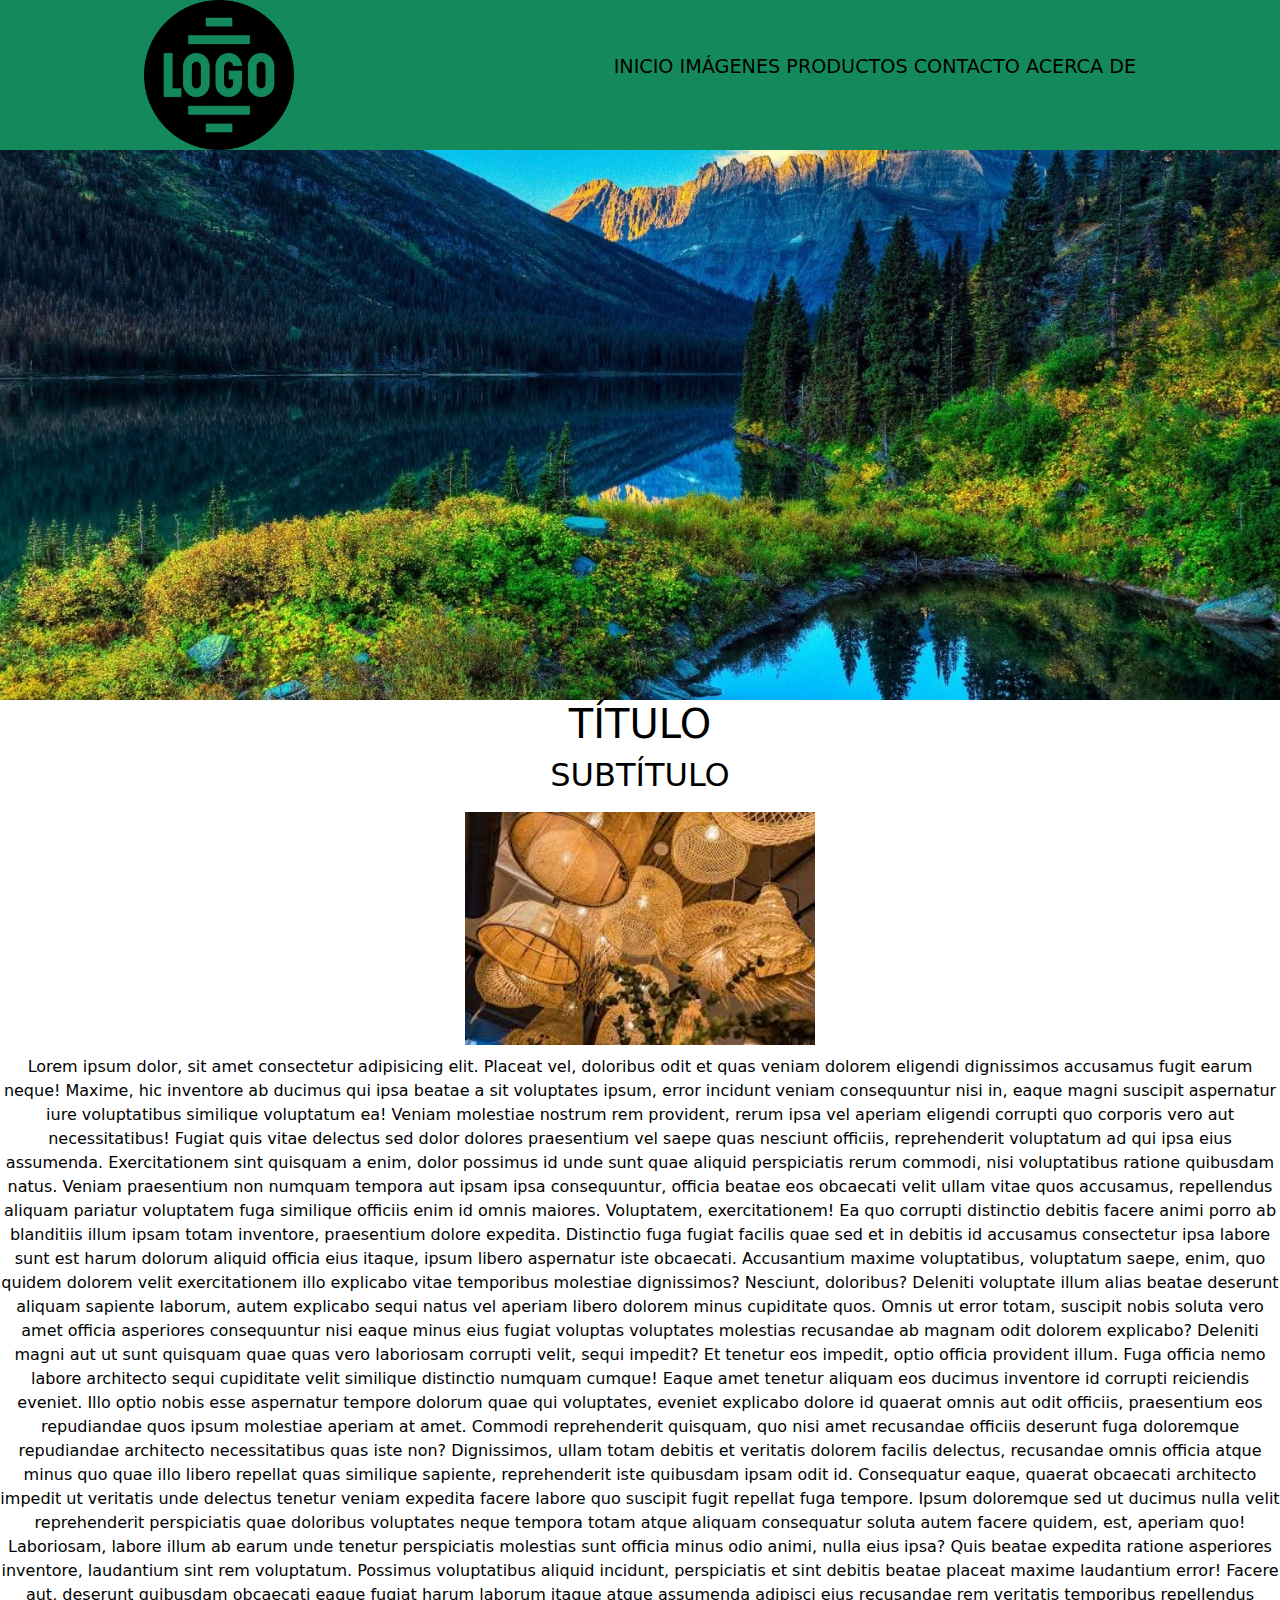
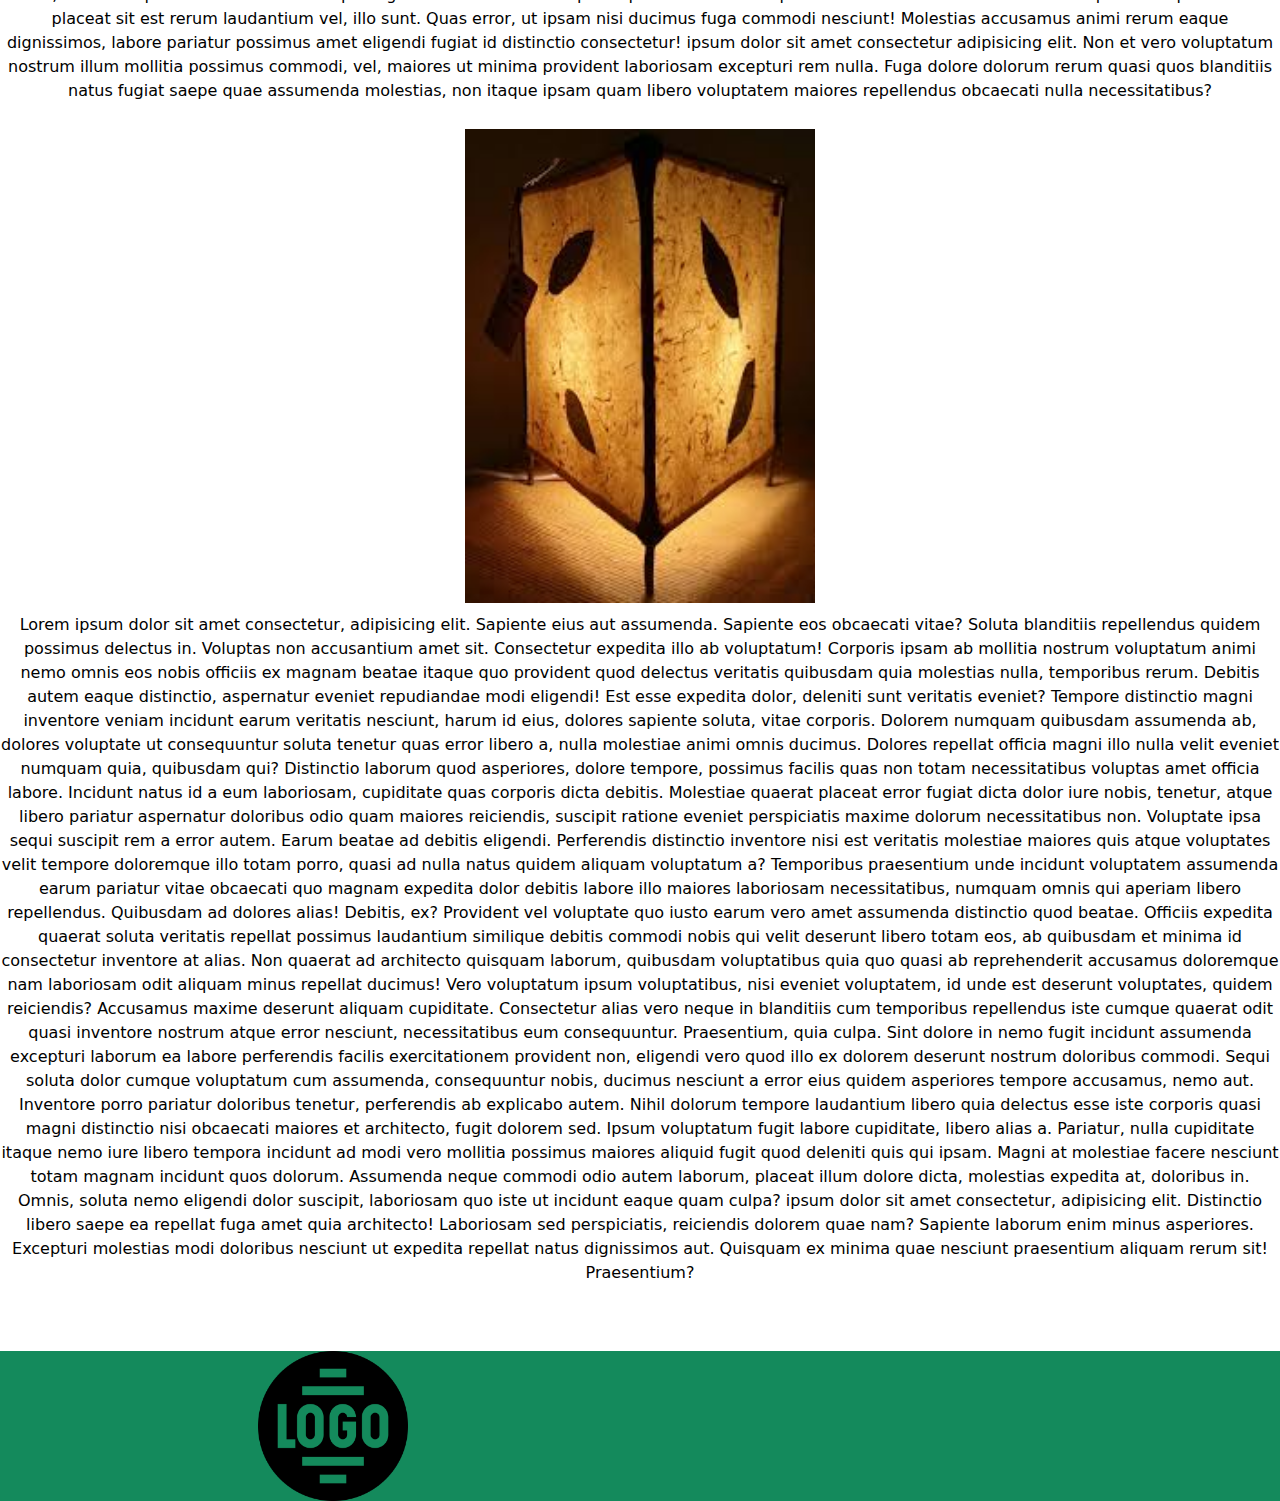
==== index.html @ 5c12d58c "primera version" ====
<!DOCTYPE html>
<html lang="en">
<head>
    <meta charset="UTF-8">
    <meta name="viewport" content="width=device-width, initial-scale=1.0">
    <!--link íconos redes sociales (librería font awesome)--->
    <link rel="stylesheet" href="https://cdnjs.cloudflare.com/ajax/libs/font-awesome/6.6.0/css/all.min.css" integrity="sha512-Kc323vGBEqzTmouAECnVceyQqyqdsSiqLQISBL29aUW4U/M7pSPA/gEUZQqv1cwx4OnYxTxve5UMg5GT6L4JJg==" crossorigin="anonymous" referrerpolicy="no-referrer" />
    <!--LINK BTS-->
    <link rel="stylesheet" href="https://cdn.jsdelivr.net/npm/bootstrap@5.3.3/dist/css/bootstrap.min.css">
    <title>Document</title>
    <link rel="stylesheet" href="style.css">
</head>
<body>
<!--HEADER-->
    <header id="header">
        <nav id="nav">
            <picture >
                <img class="img_nav" src="icons/logo.png" alt="">
            </picture>
            <ul>
                <li>
                    <a href="#">INICIO</a>
                </li>
                    <li>
                        <a href="pages/IMÁGENES.html">IMÁGENES</a>
                    </li>
                    <li>
                        <a href="pages/PRODUCTOS.html">PRODUCTOS</a>
                    </li>
                    <li>
                        <a href="pages/CONTACTO.html">CONTACTO</a>
                    </li>
                    <li>
                        <a href="pages/ACERCA DE.html">ACERCA DE</a>
                    </li>
            </ul>
    </header>
<!--MAIN-->
    <main id="main">
        <section class="main_banner">
        </section>
        <section class="main_text">
            <h1 class="main_text">TÍTULO</h1>
            <H2 class="main_text">SUBTÍTULO</H2>
        
            <picture class="img_par1">
                <img src="images/imagen.png" alt="">
            </picture>
        
            <p class="main_text">Lorem ipsum dolor, sit amet consectetur adipisicing elit. Placeat vel, doloribus odit et quas veniam dolorem eligendi dignissimos accusamus fugit earum neque! Maxime, hic inventore ab ducimus qui ipsa beatae a sit voluptates ipsum, error incidunt veniam consequuntur nisi in, eaque magni suscipit aspernatur iure voluptatibus similique voluptatum ea! Veniam molestiae nostrum rem provident, rerum ipsa vel aperiam eligendi corrupti quo corporis vero aut necessitatibus! Fugiat quis vitae delectus sed dolor dolores praesentium vel saepe quas nesciunt officiis, reprehenderit voluptatum ad qui ipsa eius assumenda. Exercitationem sint quisquam a enim, dolor possimus id unde sunt quae aliquid perspiciatis rerum commodi, nisi voluptatibus ratione quibusdam natus. Veniam praesentium non numquam tempora aut ipsam ipsa consequuntur, officia beatae eos obcaecati velit ullam vitae quos accusamus, repellendus aliquam pariatur voluptatem fuga similique officiis enim id omnis maiores. Voluptatem, exercitationem! Ea quo corrupti distinctio debitis facere animi porro ab blanditiis illum ipsam totam inventore, praesentium dolore expedita. Distinctio fuga fugiat facilis quae sed et in debitis id accusamus consectetur ipsa labore sunt est harum dolorum aliquid officia eius itaque, ipsum libero aspernatur iste obcaecati. Accusantium maxime voluptatibus, voluptatum saepe, enim, quo quidem dolorem velit exercitationem illo explicabo vitae temporibus molestiae dignissimos? Nesciunt, doloribus? Deleniti voluptate illum alias beatae deserunt aliquam sapiente laborum, autem explicabo sequi natus vel aperiam libero dolorem minus cupiditate quos. Omnis ut error totam, suscipit nobis soluta vero amet officia asperiores consequuntur nisi eaque minus eius fugiat voluptas voluptates molestias recusandae ab magnam odit dolorem explicabo? Deleniti magni aut ut sunt quisquam quae quas vero laboriosam corrupti velit, sequi impedit? Et tenetur eos impedit, optio officia provident illum. Fuga officia nemo labore architecto sequi cupiditate velit similique distinctio numquam cumque! Eaque amet tenetur aliquam eos ducimus inventore id corrupti reiciendis eveniet. Illo optio nobis esse aspernatur tempore dolorum quae qui voluptates, eveniet explicabo dolore id quaerat omnis aut odit officiis, praesentium eos repudiandae quos ipsum molestiae aperiam at amet. Commodi reprehenderit quisquam, quo nisi amet recusandae officiis deserunt fuga doloremque repudiandae architecto necessitatibus quas iste non? Dignissimos, ullam totam debitis et veritatis dolorem facilis delectus, recusandae omnis officia atque minus quo quae illo libero repellat quas similique sapiente, reprehenderit iste quibusdam ipsam odit id. Consequatur eaque, quaerat obcaecati architecto impedit ut veritatis unde delectus tenetur veniam expedita facere labore quo suscipit fugit repellat fuga tempore. Ipsum doloremque sed ut ducimus nulla velit reprehenderit perspiciatis quae doloribus voluptates neque tempora totam atque aliquam consequatur soluta autem facere quidem, est, aperiam quo! Laboriosam, labore illum ab earum unde tenetur perspiciatis molestias sunt officia minus odio animi, nulla eius ipsa? Quis beatae expedita ratione asperiores inventore, laudantium sint rem voluptatum. Possimus voluptatibus aliquid incidunt, perspiciatis et sint debitis beatae placeat maxime laudantium error! Facere aut, deserunt quibusdam obcaecati eaque fugiat harum laborum itaque atque assumenda adipisci eius recusandae rem veritatis temporibus repellendus placeat sit est rerum laudantium vel, illo sunt. Quas error, ut ipsam nisi ducimus fuga commodi nesciunt! Molestias accusamus animi rerum eaque dignissimos, labore pariatur possimus amet eligendi fugiat id distinctio consectetur! ipsum dolor sit amet consectetur adipisicing elit. Non et vero voluptatum nostrum illum mollitia possimus commodi, vel, maiores ut minima provident laboriosam excepturi rem nulla. Fuga dolore dolorum rerum quasi quos blanditiis natus fugiat saepe quae assumenda molestias, non itaque ipsam quam libero voluptatem maiores repellendus obcaecati nulla necessitatibus?</p>
        
            <picture class="main_text">
                <img src="images/imagen2.png" alt="">
            </picture>
        
            <p class="main_text">Lorem ipsum dolor sit amet consectetur, adipisicing elit. Sapiente eius aut assumenda. Sapiente eos obcaecati vitae? Soluta blanditiis repellendus quidem possimus delectus in. Voluptas non accusantium amet sit. Consectetur expedita illo ab voluptatum! Corporis ipsam ab mollitia nostrum voluptatum animi nemo omnis eos nobis officiis ex magnam beatae itaque quo provident quod delectus veritatis quibusdam quia molestias nulla, temporibus rerum. Debitis autem eaque distinctio, aspernatur eveniet repudiandae modi eligendi! Est esse expedita dolor, deleniti sunt veritatis eveniet? Tempore distinctio magni inventore veniam incidunt earum veritatis nesciunt, harum id eius, dolores sapiente soluta, vitae corporis. Dolorem numquam quibusdam assumenda ab, dolores voluptate ut consequuntur soluta tenetur quas error libero a, nulla molestiae animi omnis ducimus. Dolores repellat officia magni illo nulla velit eveniet numquam quia, quibusdam qui? Distinctio laborum quod asperiores, dolore tempore, possimus facilis quas non totam necessitatibus voluptas amet officia labore. Incidunt natus id a eum laboriosam, cupiditate quas corporis dicta debitis. Molestiae quaerat placeat error fugiat dicta dolor iure nobis, tenetur, atque libero pariatur aspernatur doloribus odio quam maiores reiciendis, suscipit ratione eveniet perspiciatis maxime dolorum necessitatibus non. Voluptate ipsa sequi suscipit rem a error autem. Earum beatae ad debitis eligendi. Perferendis distinctio inventore nisi est veritatis molestiae maiores quis atque voluptates velit tempore doloremque illo totam porro, quasi ad nulla natus quidem aliquam voluptatum a? Temporibus praesentium unde incidunt voluptatem assumenda earum pariatur vitae obcaecati quo magnam expedita dolor debitis labore illo maiores laboriosam necessitatibus, numquam omnis qui aperiam libero repellendus. Quibusdam ad dolores alias! Debitis, ex? Provident vel voluptate quo iusto earum vero amet assumenda distinctio quod beatae. Officiis expedita quaerat soluta veritatis repellat possimus laudantium similique debitis commodi nobis qui velit deserunt libero totam eos, ab quibusdam et minima id consectetur inventore at alias. Non quaerat ad architecto quisquam laborum, quibusdam voluptatibus quia quo quasi ab reprehenderit accusamus doloremque nam laboriosam odit aliquam minus repellat ducimus! Vero voluptatum ipsum voluptatibus, nisi eveniet voluptatem, id unde est deserunt voluptates, quidem reiciendis? Accusamus maxime deserunt aliquam cupiditate. Consectetur alias vero neque in blanditiis cum temporibus repellendus iste cumque quaerat odit quasi inventore nostrum atque error nesciunt, necessitatibus eum consequuntur. Praesentium, quia culpa. Sint dolore in nemo fugit incidunt assumenda excepturi laborum ea labore perferendis facilis exercitationem provident non, eligendi vero quod illo ex dolorem deserunt nostrum doloribus commodi. Sequi soluta dolor cumque voluptatum cum assumenda, consequuntur nobis, ducimus nesciunt a error eius quidem asperiores tempore accusamus, nemo aut. Inventore porro pariatur doloribus tenetur, perferendis ab explicabo autem. Nihil dolorum tempore laudantium libero quia delectus esse iste corporis quasi magni distinctio nisi obcaecati maiores et architecto, fugit dolorem sed. Ipsum voluptatum fugit labore cupiditate, libero alias a. Pariatur, nulla cupiditate itaque nemo iure libero tempora incidunt ad modi vero mollitia possimus maiores aliquid fugit quod deleniti quis qui ipsam. Magni at molestiae facere nesciunt totam magnam incidunt quos dolorum. Assumenda neque commodi odio autem laborum, placeat illum dolore dicta, molestias expedita at, doloribus in. Omnis, soluta nemo eligendi dolor suscipit, laboriosam quo iste ut incidunt eaque quam culpa? ipsum dolor sit amet consectetur, adipisicing elit. Distinctio libero saepe ea repellat fuga amet quia architecto! Laboriosam sed perspiciatis, reiciendis dolorem quae nam? Sapiente laborum enim minus asperiores. Excepturi molestias modi doloribus nesciunt ut expedita repellat natus dignissimos aut. Quisquam ex minima quae nesciunt praesentium aliquam rerum sit! Praesentium?</p>
        </section>
    </main>
<!--FOOTER-->
    <footer id="footer">
        <section class="footer_logo">
            <picture>
                <img src="icons/logo.png" alt="">
            </picture>
        </section>
        <section class="footer_redes">
            <i class="fa-brands fa-instagram"></i>
            <i class="fa-brands fa-x-twitter"></i>
            <i class="fa-brands fa-facebook-f"></i>
        </section>
    </footer>
    <script src="https://cdn.jsdelivr.net/npm/bootstrap@5.3.3/dist/js/bootstrap.bundle.min.js
"></script>
</body>
</html>
---- style.css ----
*{
    margin: 0;
    padding: 0;
    text-decoration: none;
    list-style: none;
    color: black;
    max-width: 1920px;
    border: 0px rgb(247, 1, 1) solid;

}

a{
    text-decoration: none;
    color: black;
}

li{
    display: inline-block;

}



/*ESTILOS HEADER*/

#header{
    background-color: rgb(20, 138, 92);
    width: 100%;
    height: 150px;
    font-size:larger;
    position: fixed;
}


#nav{
    display: flex;
    width: 100%;
    height: 100%;
    align-items: center;
    justify-content:space-around;
    
}


.img_nav{
    width: 150px;
    height: 150px;
}



/*ESTILOS MAIN*/

#main{
    max-width: 1920px;
    min-height:auto;
    padding-bottom: 50px;

}

.main_banner{
    width: 100%;
    height: 700px;
    background-image: url("images/banner-ejemplo.jpg");
    background-size: cover;
    background-attachment: fixed;
    background-position: 51%;
}


.main_text{
    width: 100%;
    height: auto;
    text-align: center;
    flex-wrap: wrap;
    
}

.main_text img{
    width: 350px;
    margin: 10px;
}

.acerca_de_grid{
    width: ;
    height: auto;
    text-align: center;
    display: grid;
    padding: 100px 200px 0px 200px;
    gap: 50px;
    grid-template-columns: repeat(3 1fr);
    grid-template-rows: repeat(2 1fr);
    grid-template-areas: 
    "img_acerca1 img_acerca2 img_acerca3"
    "p_acerca p_acerca p_acerca";
}

.img_acerca1{
    grid-area: img_acerca1;
}

.img_acerca2{
    grid-area: img_acerca2;
}

.img_acerca3{
    grid-area: img_acerca3;
}

.p_acerca{
    grid-area: p_acerca;
    height: auto;
    text-align: center;
}


.img_acerca1 , .img_acerca2 , .img_acerca3{
    width: 80%;
align-items: center;
}




.form{
    border: px black solid;
    display: grid;
    gap: 10px;
    width: 100%;
    height: auto;
    text-align: center;
}



.form_area{
    width: 300px;
    height: 150px;
}




.form_text {
    width: 200px;
    height: 25px;
}


.form_imput{
    width: 200px;
    height: 20px;
}



.form_text , .form_check , .form_select , .form_imput , .form_area{
    border: 1px rgb(12, 10, 10) solid;
}


.imagen{
    display: grid;
    width: ;
    height: auto;
    text-align: center;
    grid-template-columns: 1fr 1fr 1fr;
    grid-template-rows:  1fr 1fr;
    gap: 50px;
    padding: 0px 100px 0px 100px;
}

.img1 , .img2 , .img3 , .img4 , .img5 , .img6{
    align-items: center;
    width: 100%;
    height: auto;
    padding-top: 50px;
}




.product{
    width: 100%;
    padding-top: 50px;
    display: grid;
    grid-template-columns: 1fr 1fr 1fr 1fr 1fr 1fr;
    grid-template-rows: 1fr 1fr ;
}

.product1{
    grid-column:1/2 ;
    display: flex;
    grid-row: 1/3;
}


.product2{
    display: flex;
    grid-column: 3/4;
    grid-row: 1/3;
}

.product3{
    display: flex;
    grid-column: 5/6;
    grid-row: 1/3;
}

.aside_product1 , .aside_product3 , .aside_product2{
    text-align: center;
}







/*ESTILOS FOOTER*/

#footer{
    background-color: rgb(20, 138, 92);
    width: 100%;
    height: auto;
    display: flex;
    align-items: center;
    justify-content: space-around;
}

.footer_logo img{
    width: 150px;
    height: 150px;
}

.footer_redes{
    width: 100px;
    display: flex;
    justify-content: space-between;
}



/*BREAKPOINTS
celular=576px
desktop=1200px
*/
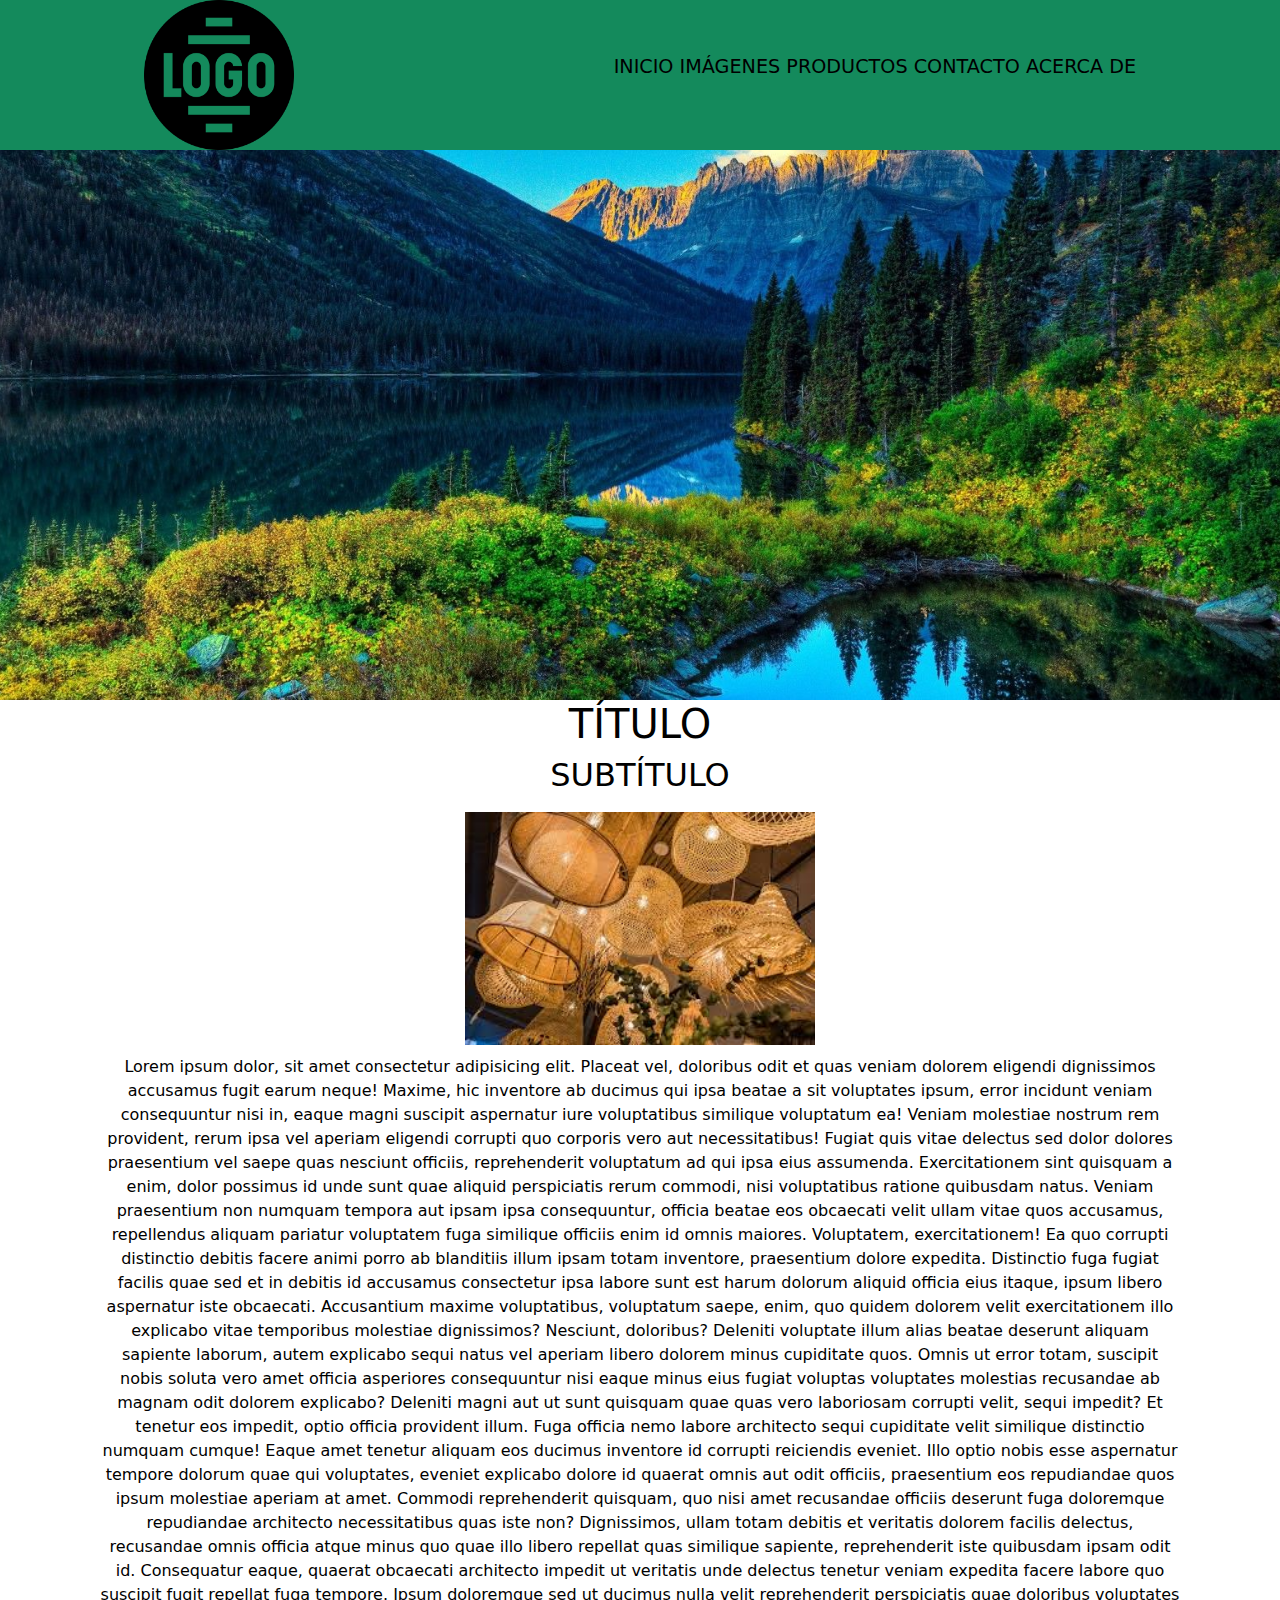
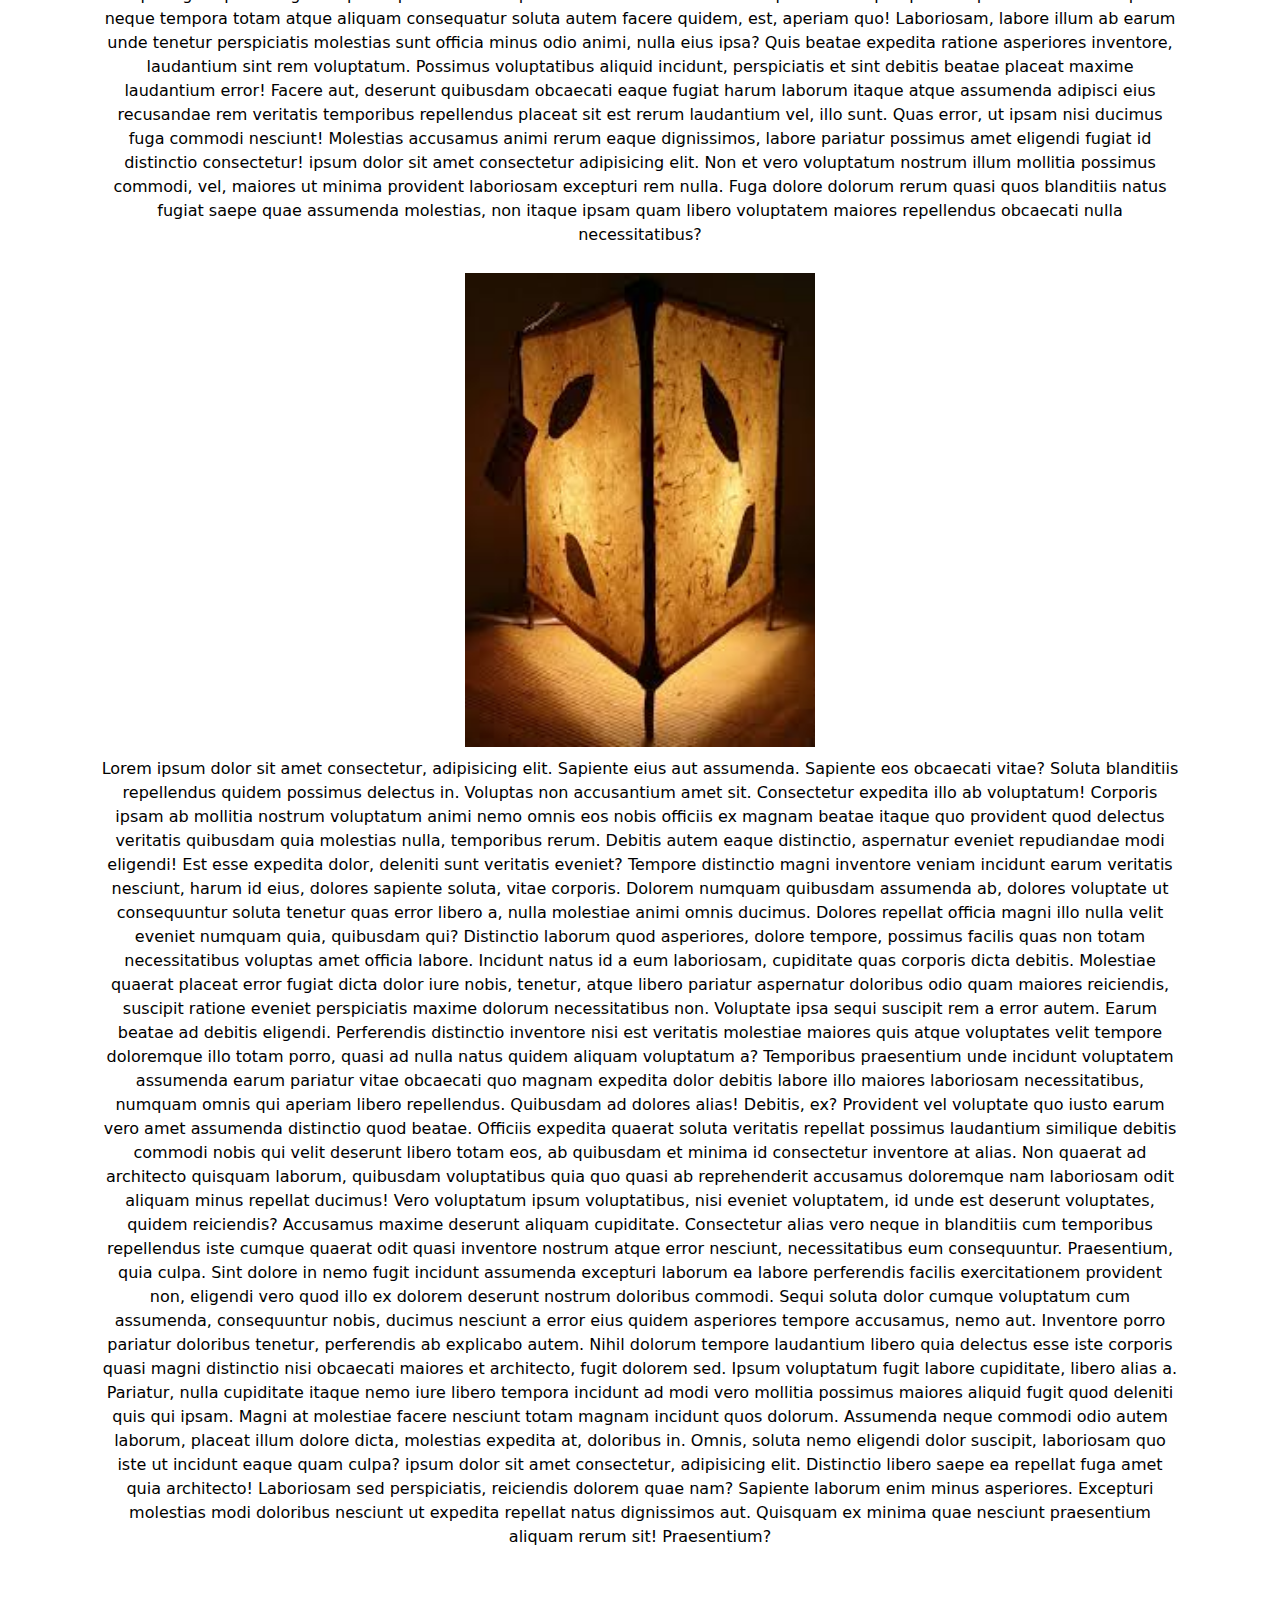
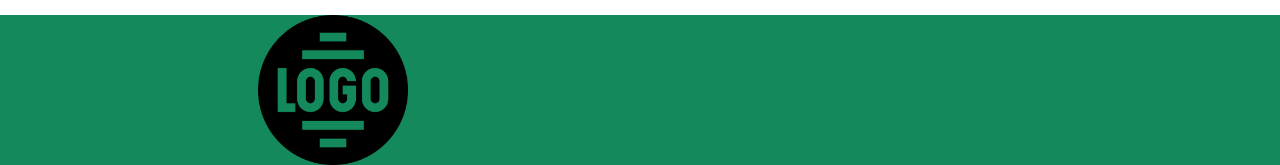
==== commit 4dbc598f: "cambios" ====
--- a/index.html
+++ b/index.html
@@ -10,7 +10,7 @@
     <title>Document</title>
     <link rel="stylesheet" href="style.css">
 </head>
-<body>
+<body id="body">
 <!--HEADER-->
     <header id="header">
         <nav id="nav">
--- a/style.css
+++ b/style.css
@@ -73,7 +73,7 @@
     height: auto;
     text-align: center;
     flex-wrap: wrap;
-    
+    padding: 0px 50px;
 }
 
 .main_text img{
@@ -82,7 +82,7 @@
 }
 
 .acerca_de_grid{
-    width: ;
+    width: 100%;
     height: auto;
     text-align: center;
     display: grid;
@@ -161,7 +161,7 @@
 
 .imagen{
     display: grid;
-    width: ;
+    width: 100%;
     height: auto;
     text-align: center;
     grid-template-columns: 1fr 1fr 1fr;
